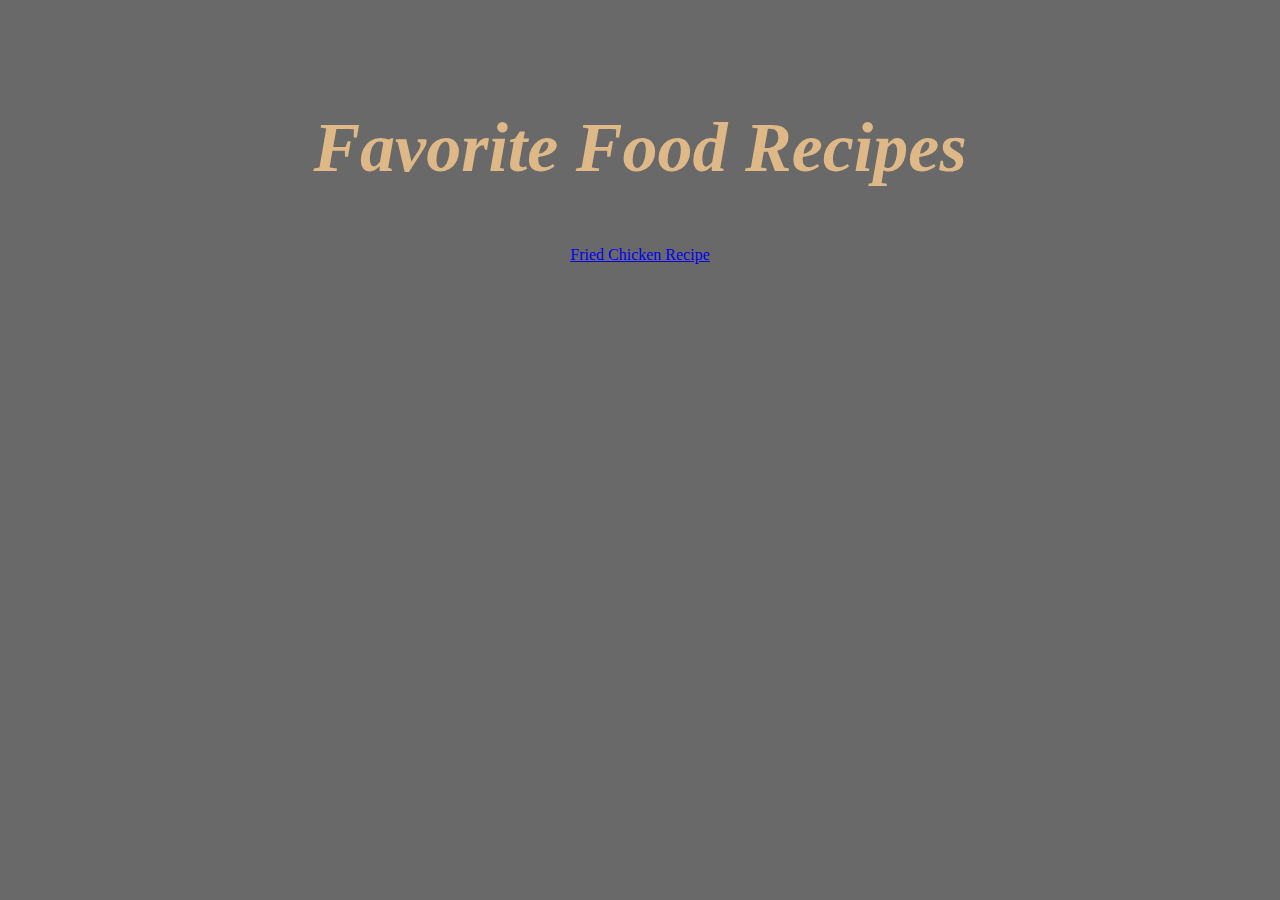
==== index.html @ 7dace4f8 "Fixed a typo on the word "Recipes" on index.html and also applied a design on friedchicken HTML." ====
<!DOCTYPE html>
<html lang="en">
<link rel="stylesheet" href="home.css">

<head>
    <meta charset="UTF-8">
    <meta name="viewport" content="width=device-width, initial-scale=1.0">
    <title>ODIN RECIPES</title>
</head>


<body>
    <h2 class="HomeTitle"><em> Favorite Food Recipes </h2></em>
    <a href="./Recipes/FriedChicken.html" target="_blank" rel="noopener noreferrer"> Fried Chicken Recipe</a>

</body>
</html>
---- home.css ----
body{
    justify-content: center;
    display: flex;
    flex-direction: column;
    align-items: center;
    background-color: dimgrey;
}

.HomeTitle{
    font-family: 'Times New Roman', serif;
    color: burlywood;
    margin-top: 100px;
    font-size: 70px;
}
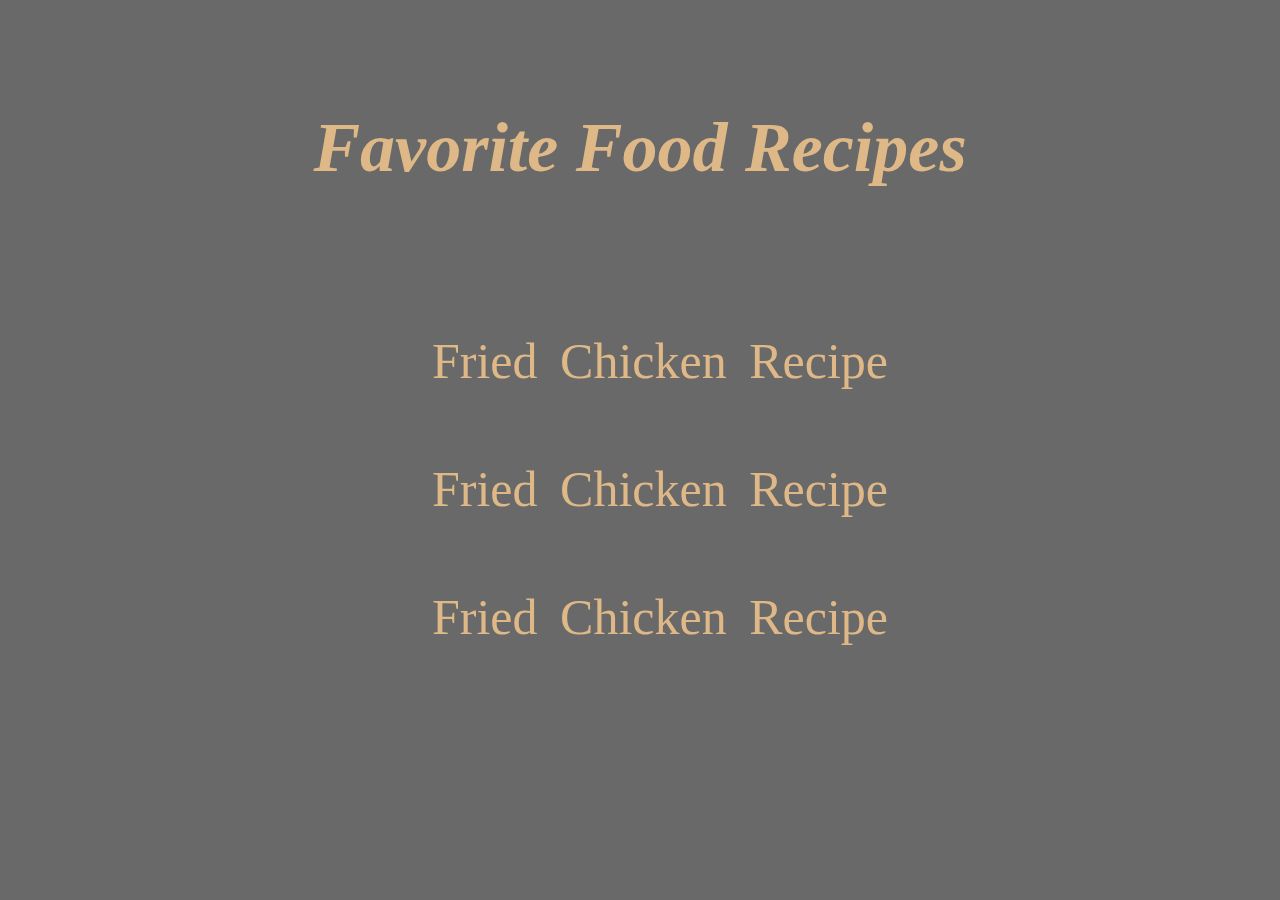
==== commit 38b49e14: "Adjusted the visual design of index, improved visual of links using CSS." ====
--- a/index.html
+++ b/index.html
@@ -5,13 +5,26 @@
 <head>
     <meta charset="UTF-8">
     <meta name="viewport" content="width=device-width, initial-scale=1.0">
+    <style>
+        a{
+            text-decoration: none;
+            color: burlywood;
+        }
+        ul{
+            list-style: none;
+        }
+    </style>
     <title>ODIN RECIPES</title>
 </head>
 
 
 <body>
     <h2 class="HomeTitle"><em> Favorite Food Recipes </h2></em>
-    <a href="./Recipes/FriedChicken.html" target="_blank" rel="noopener noreferrer"> Fried Chicken Recipe</a>
+    <ul>
+        <li class="RecipeList"><a href="./Recipes/FriedChicken.html" target="_blank" rel="noopener noreferrer"> Fried Chicken Recipe</a></li>
+        <li class="RecipeList"><a href="./Recipes/FriedChicken.html" target="_blank" rel="noopener noreferrer"> Fried Chicken Recipe</a></li>
+        <li class="RecipeList"><a href="./Recipes/FriedChicken.html" target="_blank" rel="noopener noreferrer"> Fried Chicken Recipe</a></li>
+    </ul>
 
 </body>
 </html>--- a/home.css
+++ b/home.css
@@ -11,4 +11,12 @@
     color: burlywood;
     margin-top: 100px;
     font-size: 70px;
+}
+
+.RecipeList{
+    font-size: 50px;
+    color: burlywood;
+    word-spacing: 10px;
+    margin-top: 70px;
+    
 }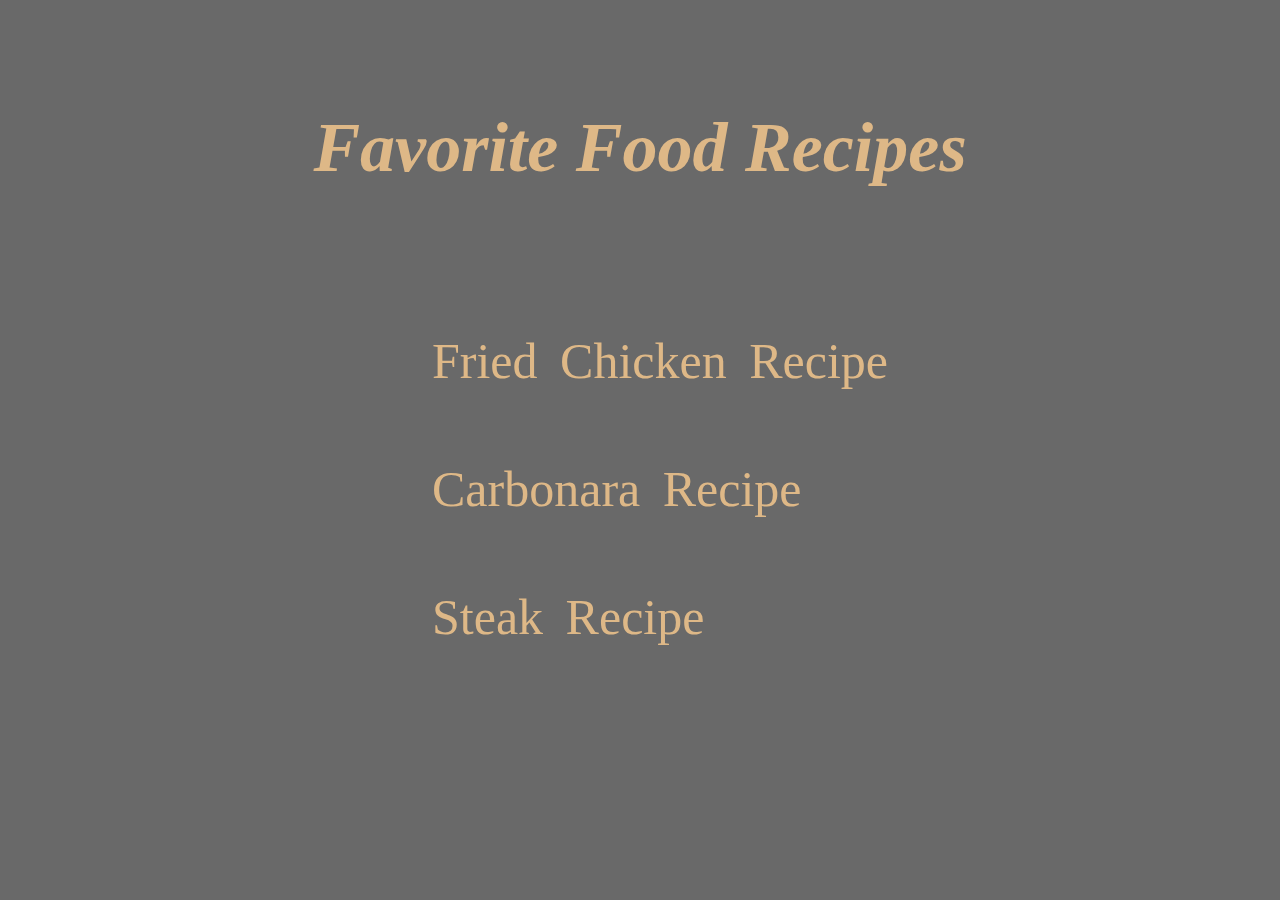
==== commit 0cc4a5f6: "Inserted the newly made html link for carbonara on index. Applied title header and image of carbonar" ====
--- a/index.html
+++ b/index.html
@@ -22,8 +22,8 @@
     <h2 class="HomeTitle"><em> Favorite Food Recipes </h2></em>
     <ul>
         <li class="RecipeList"><a href="./Recipes/FriedChicken.html" target="_blank" rel="noopener noreferrer"> Fried Chicken Recipe</a></li>
-        <li class="RecipeList"><a href="./Recipes/FriedChicken.html" target="_blank" rel="noopener noreferrer"> Fried Chicken Recipe</a></li>
-        <li class="RecipeList"><a href="./Recipes/FriedChicken.html" target="_blank" rel="noopener noreferrer"> Fried Chicken Recipe</a></li>
+        <li class="RecipeList"><a href="./Recipes/Carbonara.html" target="_blank" rel="noopener noreferrer"> Carbonara Recipe</a></li>
+        <li class="RecipeList"><a href="./Recipes/FriedChicken.html" target="_blank" rel="noopener noreferrer"> Steak Recipe</a></li>
     </ul>
 
 </body>
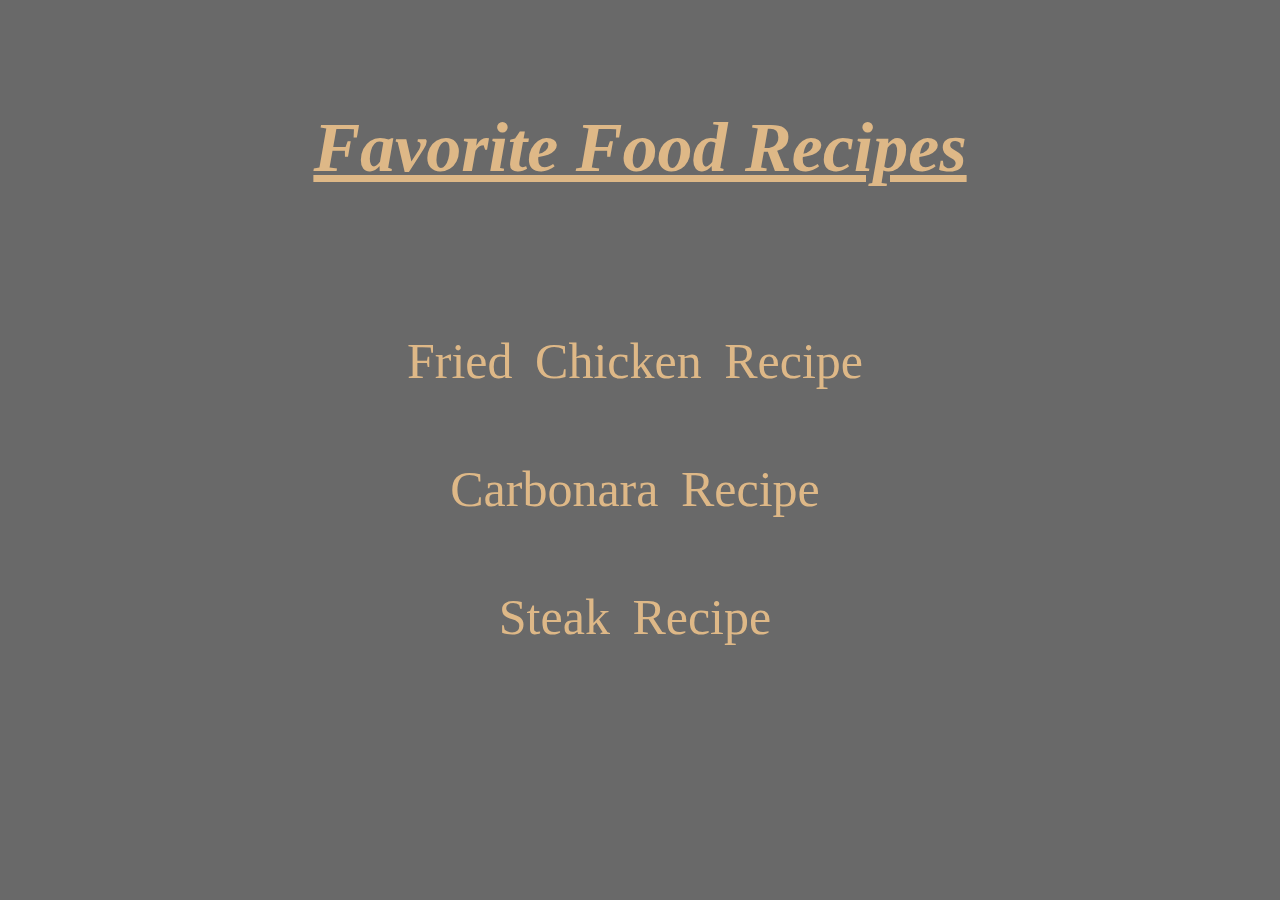
==== commit d67061d2: "applied underline on the phrase -favorite food recipes-" ====
--- a/index.html
+++ b/index.html
@@ -19,7 +19,7 @@
 
 
 <body>
-    <h2 class="HomeTitle"><em> Favorite Food Recipes </h2></em>
+    <h2 class="HomeTitle"><em><u> Favorite Food Recipes </u></h2></em>
     <ul>
         <li class="RecipeList"><a href="./Recipes/FriedChicken.html" target="_blank" rel="noopener noreferrer"> Fried Chicken Recipe</a></li>
         <li class="RecipeList"><a href="./Recipes/Carbonara.html" target="_blank" rel="noopener noreferrer"> Carbonara Recipe</a></li>
--- a/home.css
+++ b/home.css
@@ -18,5 +18,9 @@
     color: burlywood;
     word-spacing: 10px;
     margin-top: 70px;
-    
+    justify-content: center;
+    display: flex;
+    flex-direction: column;
+    align-items: center;
+    margin-right: 50px;
 }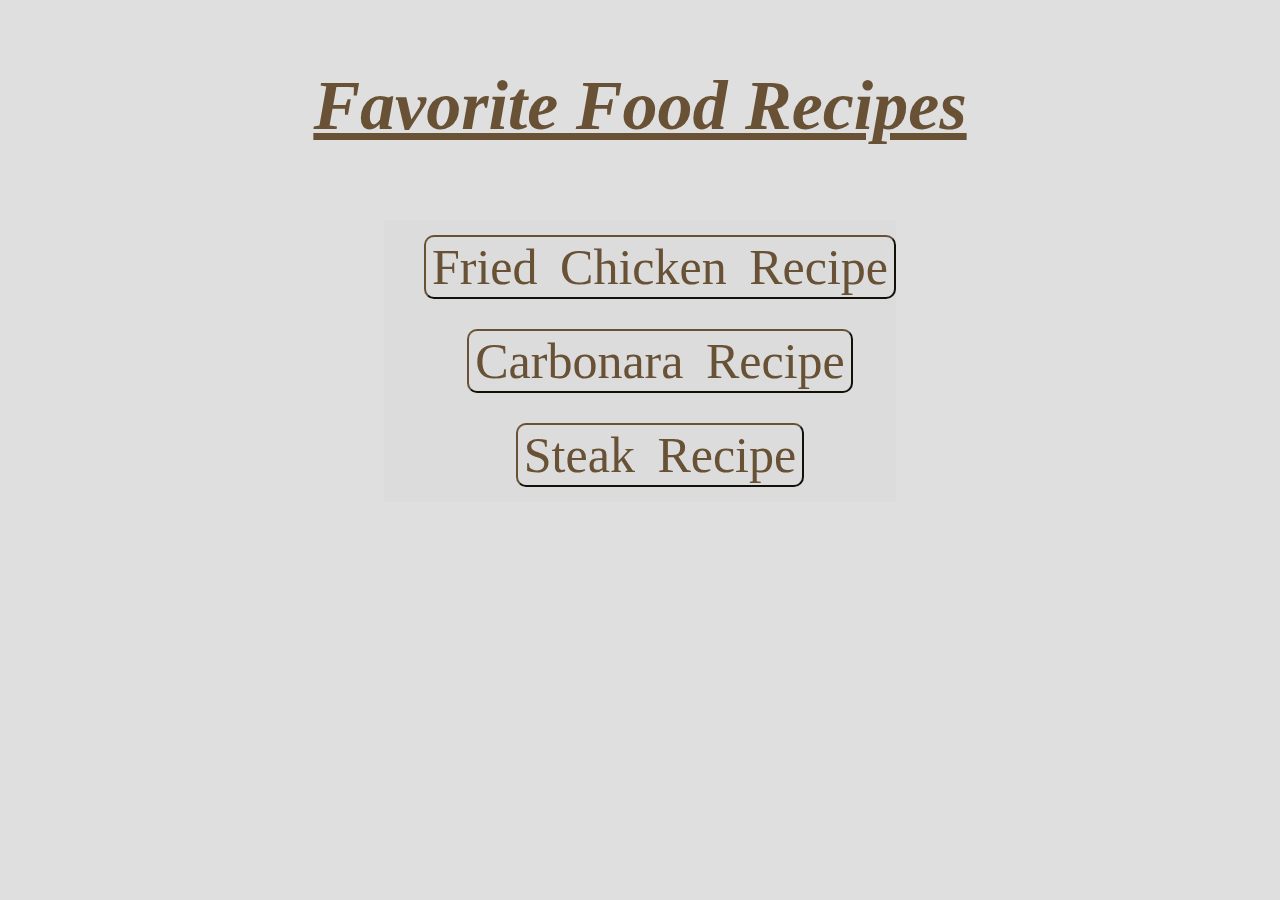
==== commit e332c855: "Fix: updated the CSS contents, arranged the codes to look better and grouped repetitive codes to les" ====
--- a/index.html
+++ b/index.html
@@ -8,23 +8,25 @@
     <style>
         a{
             text-decoration: none;
-            color: burlywood;
+            color:rgb(104, 81, 52);
         }
         ul{
             list-style: none;
         }
+        
     </style>
     <title>ODIN RECIPES</title>
 </head>
 
 
 <body>
-    <h2 class="HomeTitle"><em><u> Favorite Food Recipes </u></h2></em>
-    <ul>
-        <li class="RecipeList"><a href="./Recipes/FriedChicken.html" target="_blank" rel="noopener noreferrer"> Fried Chicken Recipe</a></li>
-        <li class="RecipeList"><a href="./Recipes/Carbonara.html" target="_blank" rel="noopener noreferrer"> Carbonara Recipe</a></li>
-        <li class="RecipeList"><a href="./Recipes/FriedChicken.html" target="_blank" rel="noopener noreferrer"> Steak Recipe</a></li>
+    <h2 id="HomeTitle"><em><u> Favorite Food Recipes </u></h2></em>
+    <ul id="wholelist">
+        <button class="buttons"><li class="RecipeList"><a href="./Recipes/FriedChicken.html" target="_blank" rel="noopener noreferrer"> Fried Chicken Recipe</a></li></button>
+        <button class="buttons"><li class="RecipeList"><a href="./Recipes/Carbonara.html" target="_blank" rel="noopener noreferrer"> Carbonara Recipe</a></li></button>
+        <button class="buttons"><li class="RecipeList"><a href="./Recipes/Steak.html" target="_blank" rel="noopener noreferrer"> Steak Recipe</a></li></button>
     </ul>
+
 
 </body>
 </html>--- a/home.css
+++ b/home.css
@@ -1,26 +1,36 @@
-body{
+body,
+#wholelist{
     justify-content: center;
     display: flex;
     flex-direction: column;
     align-items: center;
-    background-color: dimgrey;
+    background-color: rgba(220, 220, 220, 0.904);
+
 }
 
-.HomeTitle{
+#HomeTitle,
+.RecipeList{
     font-family: 'Times New Roman', serif;
-    color: burlywood;
-    margin-top: 100px;
+    color: rgb(104, 81, 52);
     font-size: 70px;
+    
 }
 
 .RecipeList{
     font-size: 50px;
-    color: burlywood;
     word-spacing: 10px;
-    margin-top: 70px;
-    justify-content: center;
-    display: flex;
-    flex-direction: column;
-    align-items: center;
-    margin-right: 50px;
+    text-align: center;
+}
+
+.buttons{
+    background-color: transparent;
+    border-radius: 10px;
+    border-color:rgb(104, 81, 52);
+    margin-block: 15px;
+}
+
+#wholelist{
+    list-style: none;
+    text-decoration: none;
+    color: rgb(104, 81, 52);
 }